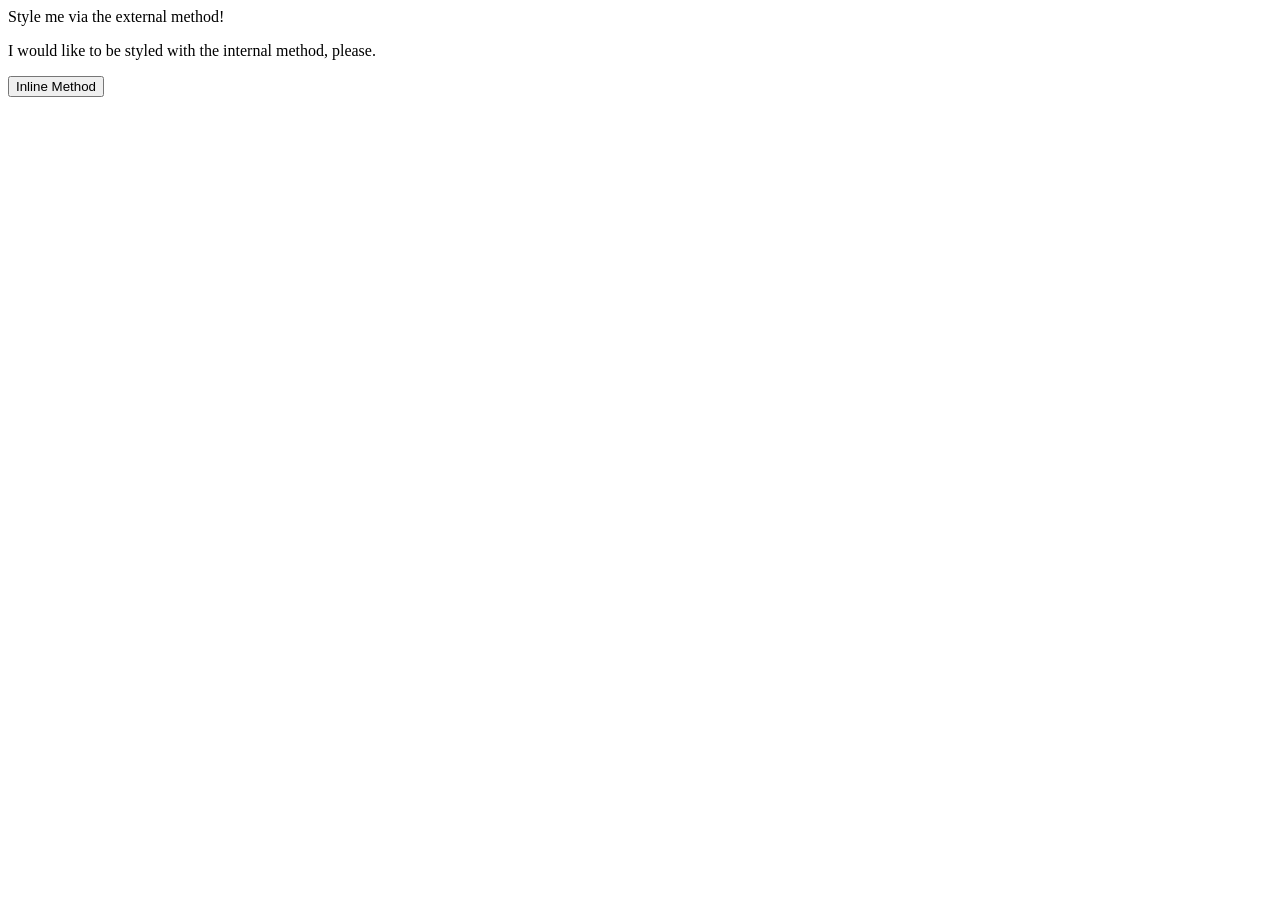
==== foundations/intro-to-css/01-css-methods/index.html @ e9433dfd "Link styles.css in 01-css-methods" ====
<!DOCTYPE html>
<html lang="en">
  <head>
    <meta charset="UTF-8">
    <meta http-equiv="X-UA-Compatible" content="IE=edge">
    <meta name="viewport" content="width=device-width, initial-scale=1.0">
    <title>Methods for Adding CSS</title>
    <link rel="stylesheet" href="./styles.css">
  </head>
  <body>
    <div>Style me via the external method!</div>
    <p>I would like to be styled with the internal method, please.</p>
    <button>Inline Method</button>
  </body>
</html>
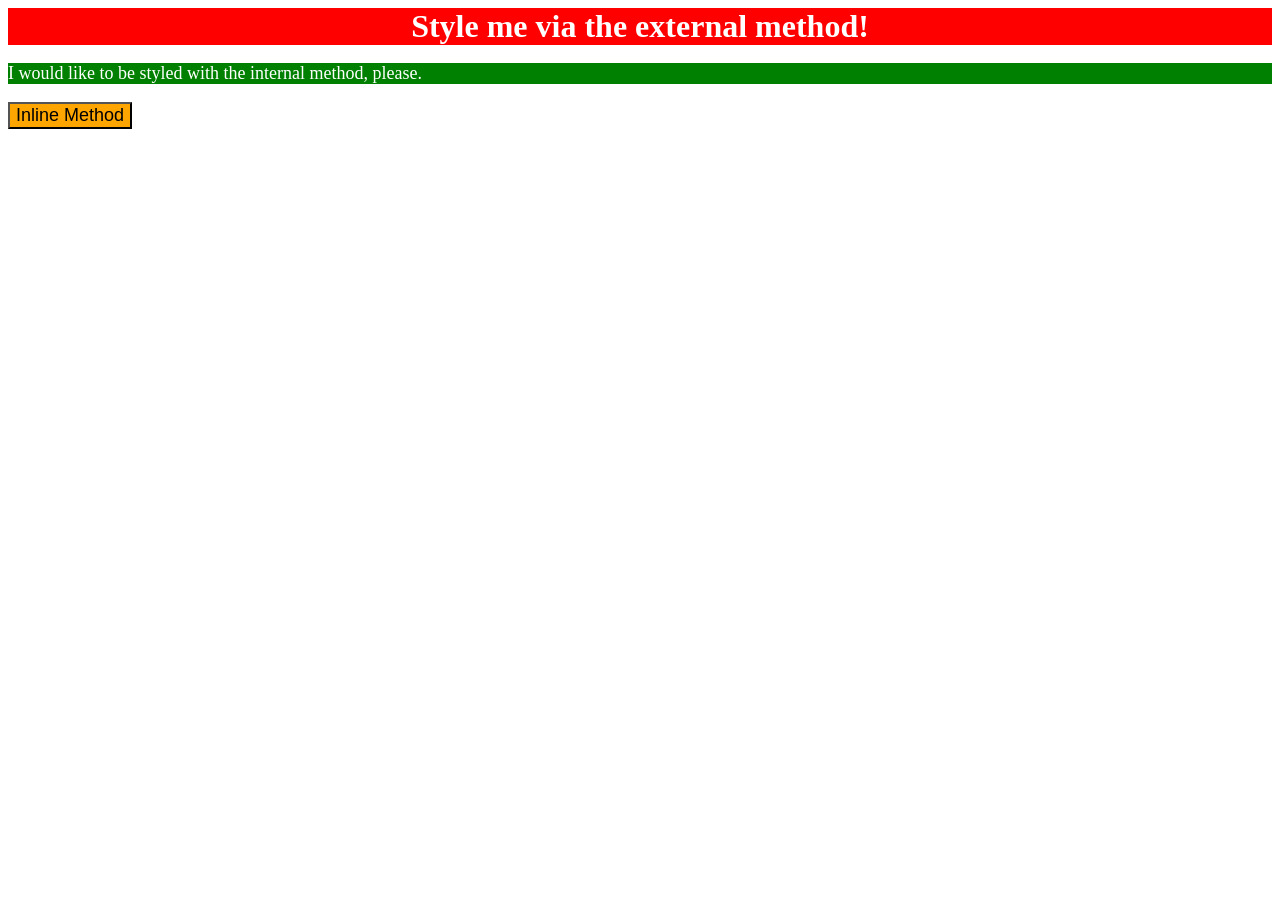
==== commit 89e202c4: "Add styling to 01-css-methods Utilized external, internal, and inline css styling for the d, p, and " ====
--- a/foundations/intro-to-css/01-css-methods/index.html
+++ b/foundations/intro-to-css/01-css-methods/index.html
@@ -6,10 +6,29 @@
     <meta name="viewport" content="width=device-width, initial-scale=1.0">
     <title>Methods for Adding CSS</title>
     <link rel="stylesheet" href="./styles.css">
+    <style>
+      div {
+        background-color: red;
+        color: white;
+        font-size: 32px;
+        text-align: center;
+        font-weight: bold;
+      }
+      p {
+        background-color: green;
+        color: white;
+        font-size: 18px;
+      }
+      button {
+        background-color: orange;
+        font-size: 18px;
+      }
+    </style>
   </head>
   <body>
-    <div>Style me via the external method!</div>
-    <p>I would like to be styled with the internal method, please.</p>
-    <button>Inline Method</button>
+    <div style="background-color: red; color: white; 
+    font-size: 32px; text-align: center; font-weight: bold;">Style me via the external method!</div>
+    <p style="background-color: green; color: white; font-size: 18px;">I would like to be styled with the internal method, please.</p>
+    <button style="background-color: orange; font-size: 18px;">Inline Method</button>
   </body>
 </html>
--- a/foundations/intro-to-css/01-css-methods/styles.css
+++ b/foundations/intro-to-css/01-css-methods/styles.css
@@ -0,0 +1,18 @@
+div {
+    background-color: red;
+    color: white;
+    font-size: 32px;
+    text-align: center;
+    font-weight: bold;
+}
+
+p {
+    background-color: green;
+    color: white;
+    font-size: 18px;
+}
+
+button {
+    background-color: orange;
+    font-size: 18px;
+}
